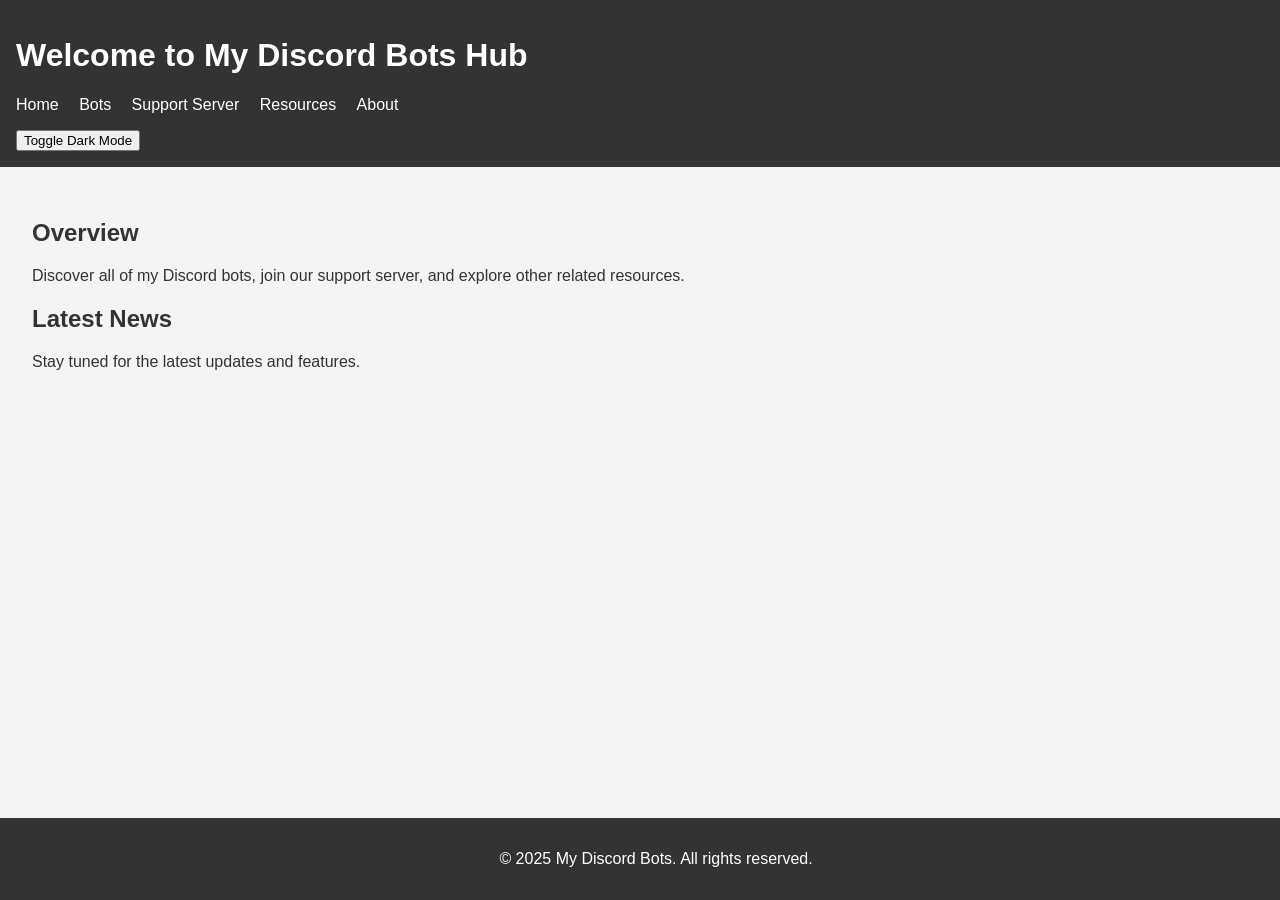
==== index.html @ 87580f7c "Add files via upload" ====
<!DOCTYPE html>
<html lang="en">
<head>
    <meta charset="UTF-8">
    <meta name="viewport" content="width=device-width, initial-scale=1.0">
    <title>My Discord Bots</title>
    <link rel="stylesheet" href="styles.css">
    <script src="script.js" defer></script>
</head>
<body>
    <header>
        <h1>Welcome to My Discord Bots Hub</h1>
        <nav>
            <ul>
                <li><a href="index.html">Home</a></li>
                <li><a href="bots.html">Bots</a></li>
                <li><a href="support.html">Support Server</a></li>
                <li><a href="resources.html">Resources</a></li>
                <li><a href="about.html">About</a></li>
            </ul>
        </nav>
        <button id="dark-mode-button">Toggle Dark Mode</button>
    </header>
    <main>
        <section>
            <h2>Overview</h2>
            <p>Discover all of my Discord bots, join our support server, and explore other related resources.</p>
        </section>
        <section>
            <h2>Latest News</h2>
            <p>Stay tuned for the latest updates and features.</p>
        </section>
    </main>
    <footer>
        <p>&copy; 2025 My Discord Bots. All rights reserved.</p>
    </footer>
</body>
</html>
---- styles.css ----
/* styles.css */

body {
    font-family: Arial, sans-serif;
    margin: 0;
    padding: 0;
    background-color: #f4f4f4;
    color: #333;
}

/* Dark mode styles */
body.dark-mode {
    background-color: #333;
    color: #f4f4f4;
}

header {
    background-color: #333;
    color: #fff;
    padding: 1rem;
}

nav ul {
    list-style: none;
    padding: 0;
}

nav ul li {
    display: inline;
    margin-right: 1rem;
}

nav ul li a {
    color: #fff;
    text-decoration: none;
}

main {
    padding: 2rem;
}

footer {
    text-align: center;
    padding: 1rem;
    background-color: #333;
    color: #fff;
    position: fixed;
    bottom: 0;
    width: 100%;
}

.bot {
    background-color: #fff;
    border: 1px solid #ccc;
    border-radius: 5px;
    padding: 1rem;
    margin-bottom: 1rem;
}

.bot h3 {
    margin-top: 0;
}

.bot a {
    color: #007bff;
    text-decoration: none;
}

.bot a:hover {
    text-decoration: underline;
}
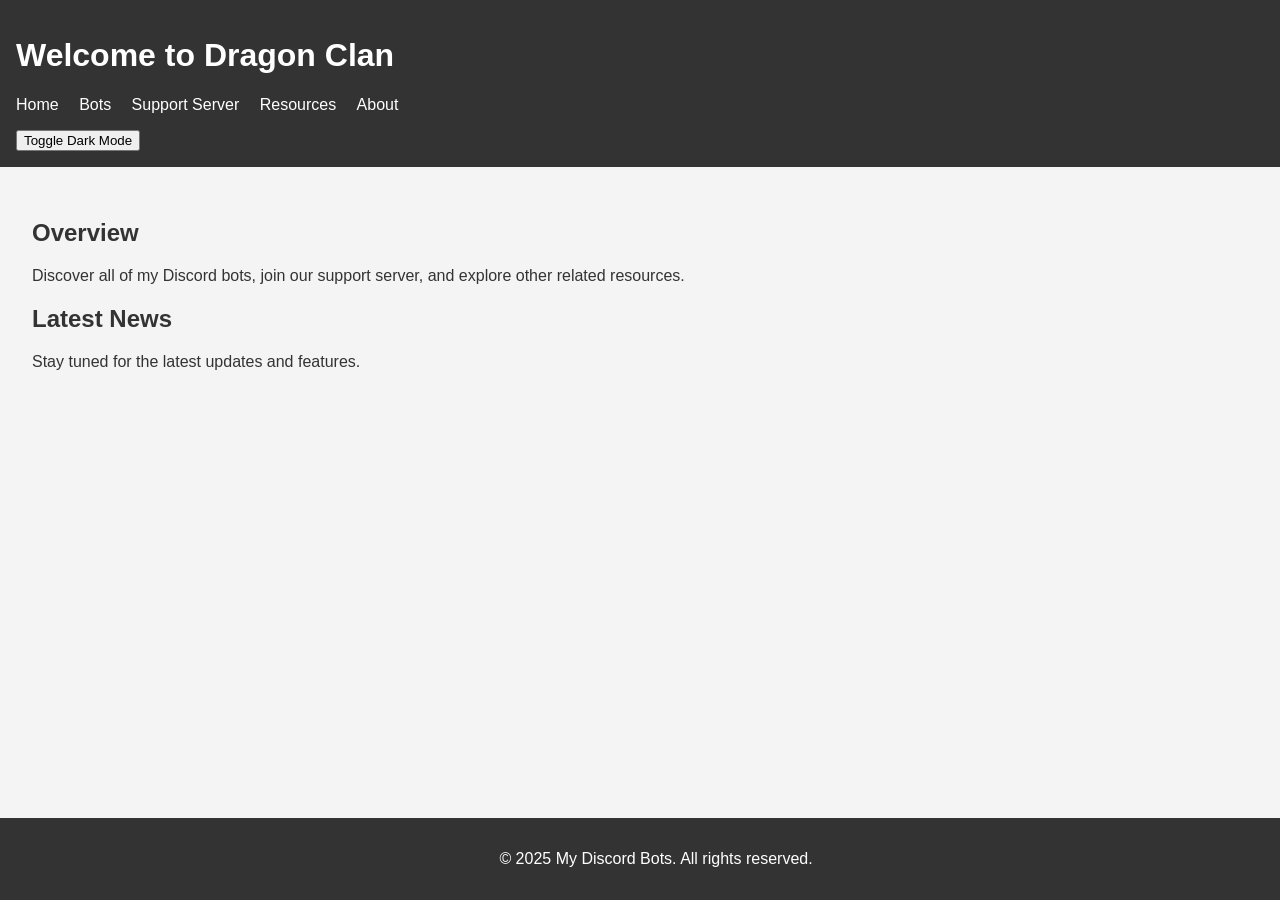
==== commit 099fa8fe: "Update index.html" ====
--- a/index.html
+++ b/index.html
@@ -9,7 +9,7 @@
 </head>
 <body>
     <header>
-        <h1>Welcome to My Discord Bots Hub</h1>
+        <h1>Welcome to Dragon Clan</h1>
         <nav>
             <ul>
                 <li><a href="index.html">Home</a></li>
